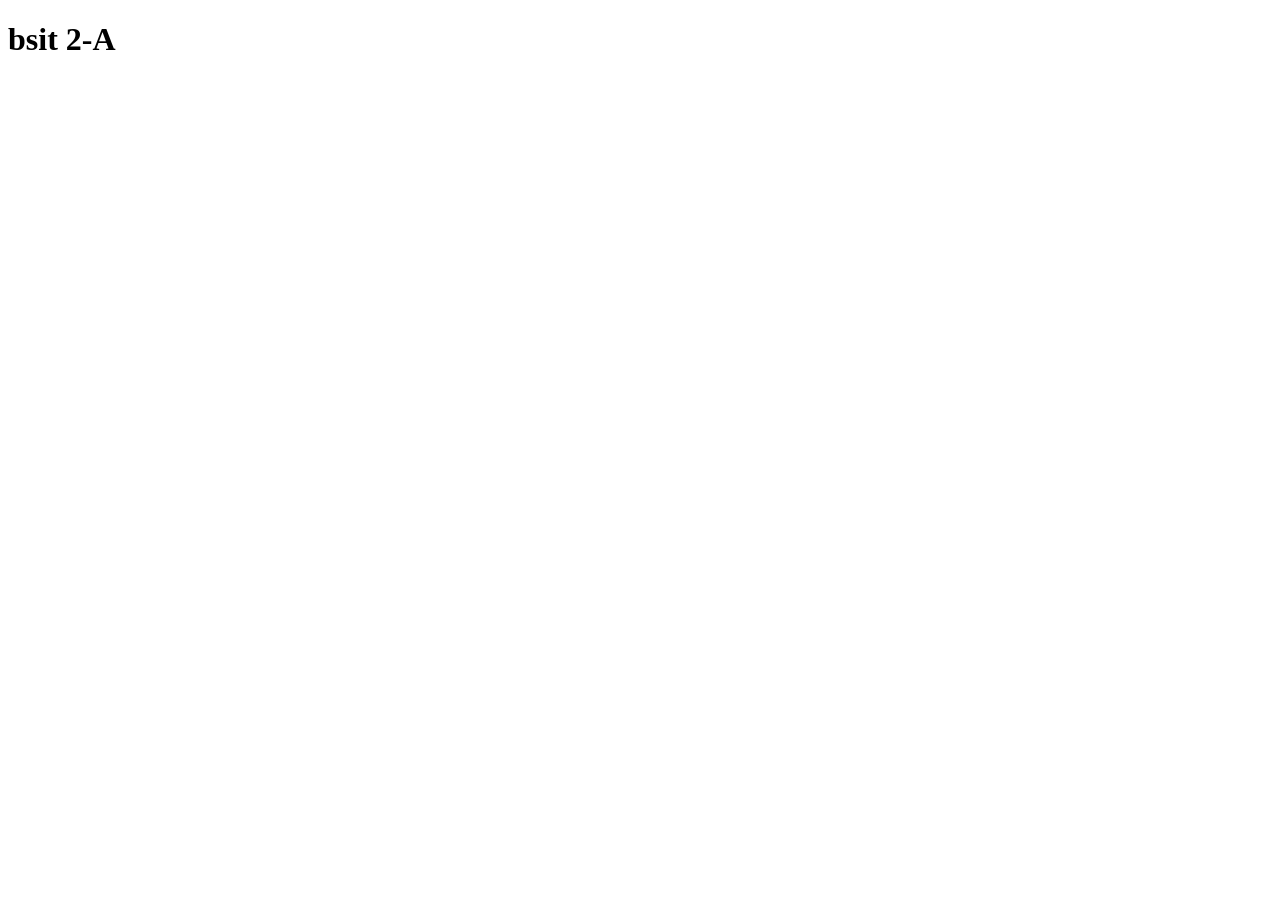
==== ancayan.html @ 717ef6eb "ron" ====
<!DOCTYPE html>
<html lang="en">
<head>
    <meta charset="UTF-8">
    <meta name="viewport" content="width=device-width, initial-scale=1.0">
    <title>ron david ancayan    </title>
</head>
<body>
    <h1>bsit 2-A</h1>
</body>
</html>
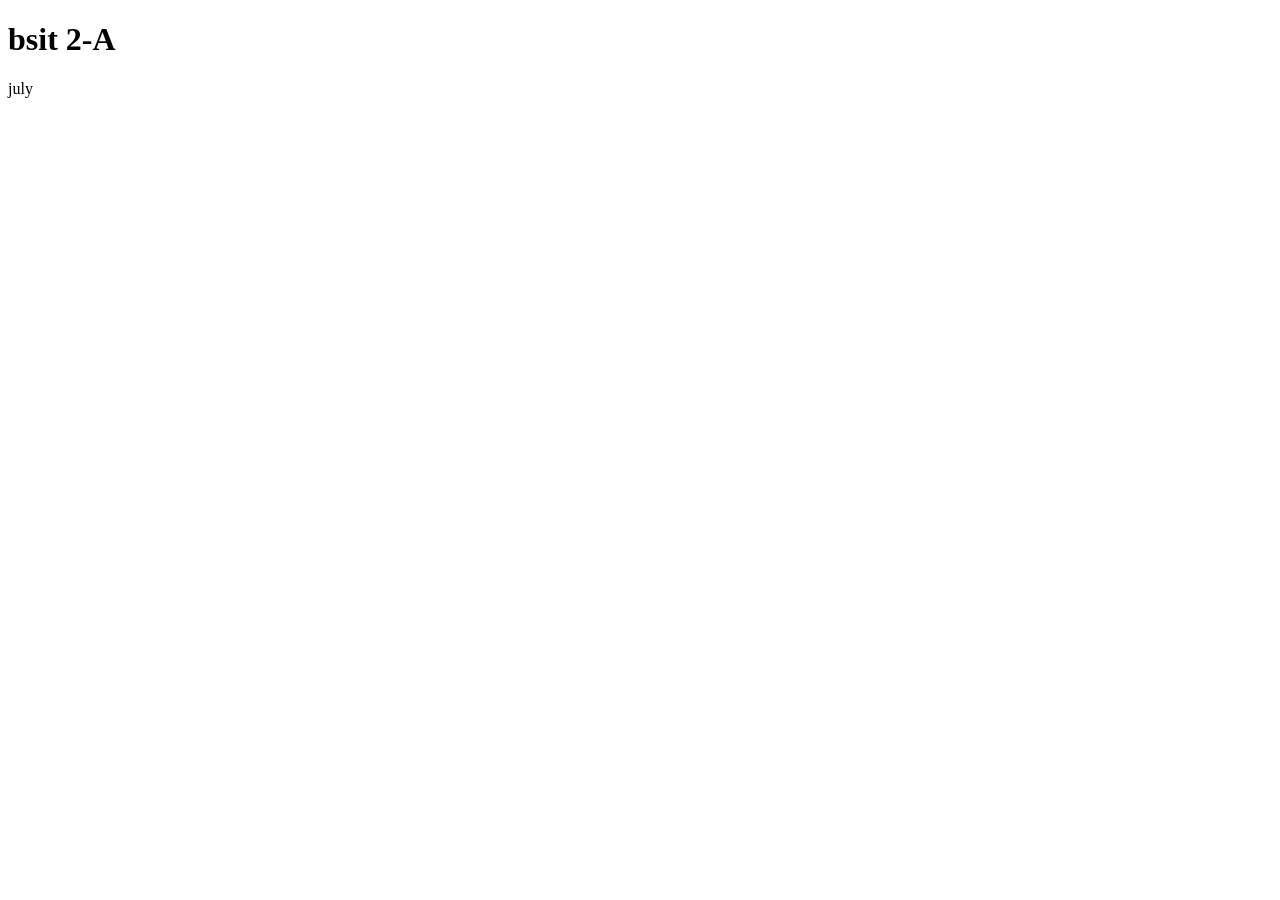
==== commit f0adc5ec: "new" ====
--- a/ancayan.html
+++ b/ancayan.html
@@ -7,5 +7,6 @@
 </head>
 <body>
     <h1>bsit 2-A</h1>
+    <p>july</p>
 </body>
 </html>
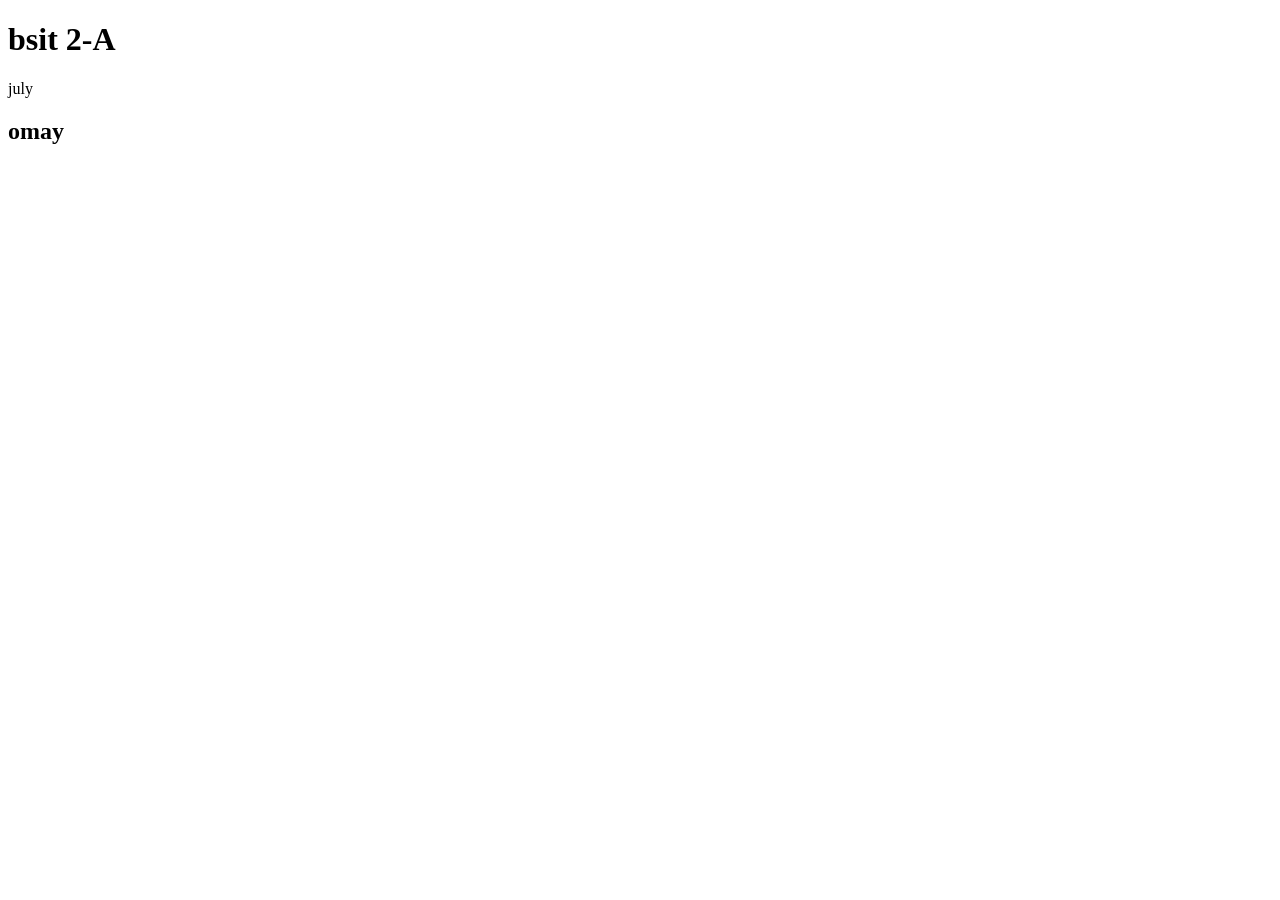
==== commit 4a443e48: "nar" ====
--- a/ancayan.html
+++ b/ancayan.html
@@ -8,5 +8,6 @@
 <body>
     <h1>bsit 2-A</h1>
     <p>july</p>
+    <h2>omay</h2>
 </body>
 </html>
